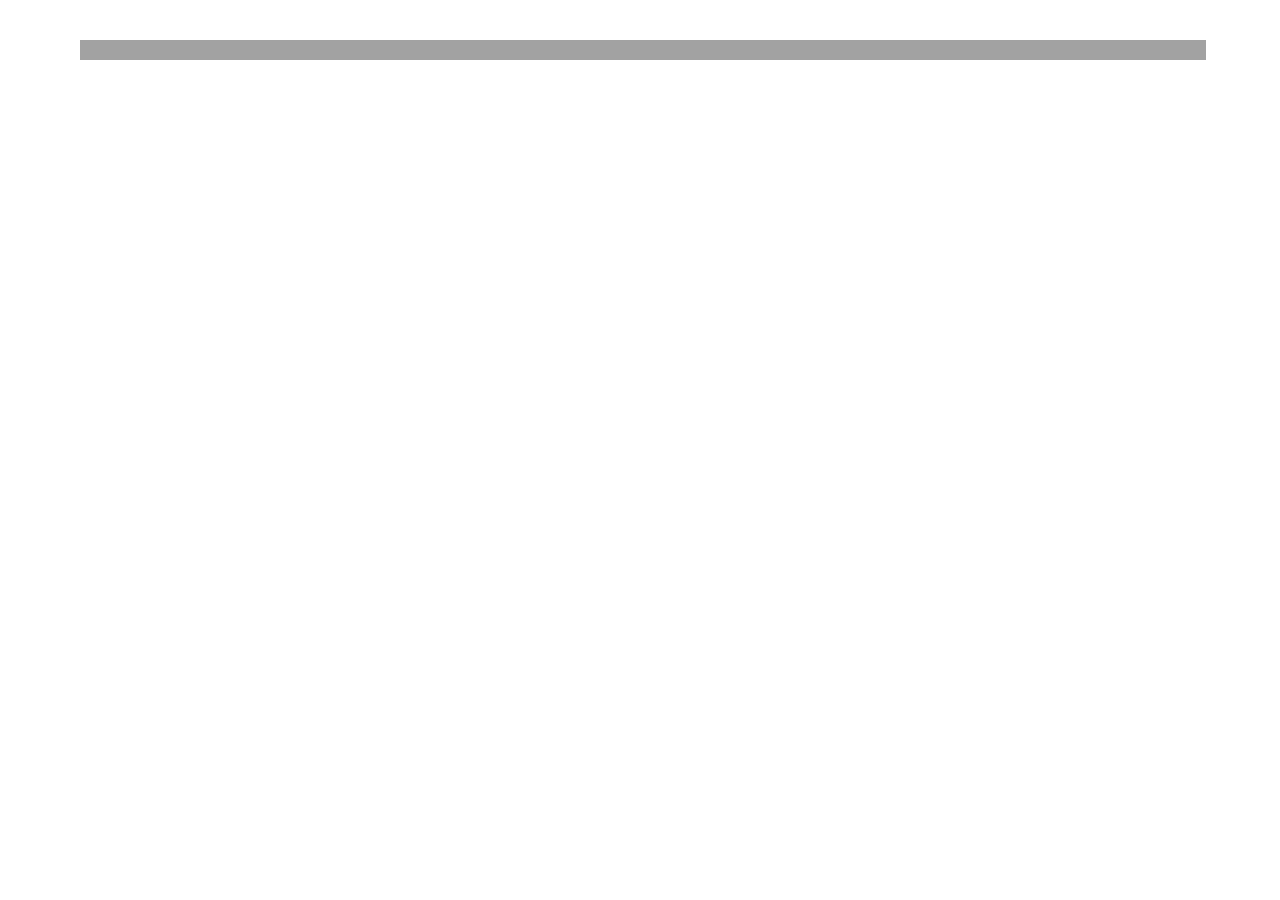
==== index.html @ eed4cb42 "added reziidng" ====
<!DOCTYPE html>
<html>


<head>
  <meta charset="utf-8">
  <title>Crittors</title>
  <link rel="preconnect" href="https://fonts.googleapis.com">
  <link rel="preconnect" href="https://fonts.gstatic.com" crossorigin>
  <link href="https://fonts.googleapis.com/css2?family=Patrick+Hand&display=swap" rel="stylesheet">
  <script src="https://pixijs.download/v6.5.9/pixi.js"></script>
  <link rel="manifest" href="manifest.json">
  <meta name="viewport" content="width=device-width, initial-scale=1, maximum-scale=1, user-scalable=no">
  <div id="rotateDevice" style="display: none;">
    <p>Please rotate your device for the best experience.</p>
    <button id="proceedAnyway">Proceed anyway</button>
  </div>
  <meta name="apple-mobile-web-app-capable" content="yes">
<meta name="apple-mobile-web-app-status-bar-style" content="black">
<meta name="apple-mobile-web-app-title" content="Crittors">
<link rel="apple-touch-icon" href="https://i.imgur.com/BVQ9vFj.png">

  <link rel="stylesheet" type="text/css" href="style.css">
  
</head>

<body>
  <div id="game-container">
    <div id="snail"> </div>
    <div id="progress"><div id="progress-filled"></div></div>
    

    <div id="wipe-text">YOU WIPED!!</div>
    <div id="pause-text">paused</div>
    <div id="spawn-text">Choose Your Crittor!</div>
    <div id="round-text">Round 1</div>
    <div id="pause-button" id="coffee-coins"></div>
    <div id="coffee-button"><span id="coffee-amount">x 0</span>
    </div>
    <div id="ui-overlay">

      <div id="infoboxes">
        <div class="infobox">
          <div class="infobox-icon">
            ⚡️
          </div>
          <div class="infobox-level" id="lightning-level"></div>
        </div>

        <div class="infobox">
          <div class="infobox-icon">
            ❤️
          </div>
          <div class="infobox-level" id="heart-level"></div>
        </div>

        <div class="infobox">
          <div class="infobox-icon">
            ⚔️
          </div>
          <div class="infobox-level" id="swords-level"></div>
        </div>

        <div id="character-info" style="display: none;">


        </div>
      </div>


      <div id="character-level">Lvl. 1

      </div>

      <div id="character-portrait">
        <div id="cooldown-overlay" class="cooldown-overlay"></div>
      </div>
      <div id="enemy-portrait"></div>
      <div id="health-bar">
        <div id="health-bar-fill"></div>
        <div class="bar-text" id="hp-text">hp</div>
      </div>
      <div id="exp-bar">
        <div id="exp-bar-fill"></div>
        <div class="bar-text" id="exp-text">exp</div>
      </div>
      <div class="upgrade-box spd-upgrade">
        <div class="upgrade-icon">⚡</div>
      </div>
      <div class="upgrade-box hp-upgrade">
        <div class="upgrade-icon">❤️</div>
      </div>
      <div class="upgrade-box attack-upgrade">
        <div class="upgrade-icon">⚔️</div>
      </div>
      <div class="upgrade-box character-snail">
        <div class="hp-indicator"></div>
        <div class="character-icon">🐌</div>
        <div class="exp-indicator"><span class="level">1</span></div>


      </div>

      <div class="upgrade-box character-bird">
        <div class="hp-indicator"></div>
        <div class="character-icon">🦚</div>
        <div class="exp-indicator"><span class="level">1</span></div>


      </div>

      <div class="upgrade-box character-bee">
        <div class="hp-indicator"></div>
        <div class="character-icon">🐝</div>
        <div class="exp-indicator"><span class="level">1</span></div>


      </div>

      <div class="upgrade-box character-frog">
        <div class="hp-indicator"></div>
        <div class="exp-indicator"><span class="level">1</span></div>
        <div class="character-icon">🐸</div>

      </div>

    </div>
  </div>
  </div>
</body>


<script src="main.js"></script>



</body>

</html>
---- style.css ----
html,
body {
  margin: 0;
  padding: 0;
  overflow: hidden;
  min-height: 512px;
  height: 100vh;
  user-select: none;

}

#game-container {
  position: relative;
  user-select: none;

}
#rotateDevice {
  display: none;
  position: fixed;
  width: 100%;
  height: 100vh;
  top: 0;
  left: 0;
  background: rgba(0, 0, 0, 0.8);
  color: #fff;
  text-align: center;
  padding-top: 20%;
  font-size: 2em;
  z-index: 9999;
}
#ui-overlay {
  
  visibility: hidden;
  /* Initially hidden */
  position: fixed;
  bottom: 0;
  left: 55%;
  transform: translateX(-50%);
  user-select: none;
  -webkit-tap-highlight-color: transparent;
touch-action: manipulation;

}

#wipe-text {
  visibility: hidden;
  position: fixed;
  top: 30%;
  left: 50%;
  transform: translate(-50%, -50%);
  font-family: "Marker Felt", 'Patrick Hand',cursive;
  color: black;
  text-shadow: 0px 0px 12px white;
  font-size: 74px;
  user-select: none;
  touch-action: manipulation;
}

#pause-text {
  visibility: hidden;
  position: fixed;
  top: 15%;
  left: 50%;
  transform: translate(-50%, -50%);
  font-family: "Marker Felt",'Patrick Hand', cursive;
  color: black;
  text-shadow: 0px 0px 12px white;
  font-size: 74px;
  user-select: none;
  touch-action: manipulation;
  -webkit-tap-highlight-color: transparent;

}
#spawn-text {
  visibility: hidden;
  position: fixed;
  top: 40%;
  left: 50%;
  transform: translate(-50%, -50%);
  font-family: "Marker Felt",'Patrick Hand', cursive;
  color: black;
  text-shadow: 0px 0px 12px white;
  font-size: 74px;
  user-select: none;
  touch-action: manipulation;
  -webkit-tap-highlight-color: transparent;

}

#round-text {
  visibility: hidden;
  position: fixed;
  top: 50%;
  left: 50%;
  transform: translate(-50%, -50%);
  font-family: "Marker Felt",'Patrick Hand', cursive;
  color: black;
  text-shadow: 0px 0px 12px white;
  font-size: 74px;
  user-select: none;
  touch-action: manipulation;
  -webkit-tap-highlight-color: transparent;

}

#pause-button {
  visibility: hidden;
  /* Initially hidden */
  position: fixed;
  top: 10px;
  left: 10px;
  background-image: url("https://i.imgur.com/HTeDEQJ.png");
  background-size: contain;
  background-repeat: no-repeat;
  background-position: center;
  width: 60px;
  height: 60px;
  cursor: pointer;
  user-select: none;
  -webkit-tap-highlight-color: transparent;

  touch-action: manipulation;
}

#coffee-button {
  visibility: hidden;
  font-family: "Marker Felt", 'Patrick Hand', cursive;
  font-weight: bold;
  /* Initially hidden */
  position: fixed;
  bottom: 10px;
  left: 10px;
  background-image: url("https://i.imgur.com/Ft63zNi.png");
  background-size: contain;
  background-repeat: no-repeat;
  background-position: center;
  width: 60px;
  height: 60px;
  cursor: pointer;
  user-select: none;
  white-space: nowrap;
  /* Prevent text from wrapping */
  text-align: left;
  /* Include padding and border in the width */
  padding-right: 5px;
  /* Add padding to align with the right edge */
  touch-action: manipulation;
  -webkit-tap-highlight-color: transparent;

}

#coffee-amount {
  position: absolute;
  font-size: 36px;
  bottom: 0px;
  left: 65px;
  width: 100%;
  padding: 5px;
  background-color: transparent;
  color: #3a2206;
  text-align: center;
  text-shadow: 1px 1px 2px #000;
  -webkit-text-stroke-width: 0.4px;
  -webkit-text-stroke-color: #fff;
  -webkit-text-fill-color: #3a2206;
  touch-action: manipulation;
  -webkit-tap-highlight-color: transparent;

}




.cooldown-overlay {
  display: none;
  position: absolute;
  top: 0;
  left: 0;
  width: 100%;
  height: 100%;
  background-color: rgba(0, 0, 0, 0.5);
  z-index: 10;
  pointer-events: none;
  animation: cooldown 3s linear;
  animation-fill-mode: forwards;
  user-select: none;
  -webkit-touch-callout: none;
  /* Disable callout on iOS devices */
  outline: none;
  touch-action: manipulation;


}

@keyframes cooldown {
  0% {
    width: 100%;
  }

  100% {
    width: 0;
  }
}



#character-level {
  position: absolute;
  bottom: 46px;
  left: -40px;
  color: rgb(255, 255, 255);
  font-family: "Fredoka One", Arial, sans-serif;
  font-weight: bold;
  text-shadow: 1px 1px .1px rgb(0, 0, 0), 0 0 .1em rgb(0, 0, 255), 0 0 0.1em rgb(255, 0, 0);
  font-size: 12px;
  user-select: none;
  touch-action: manipulation;
}

#enemy-portrait {
  width: 46px;
  height: 46px;
  background-size: contain;
  background-repeat: no-repeat;
  background-position: center;
  position: absolute;
  left: 200px;
  top: 0px;
  filter: grayscale(0%);
  display: none;
  user-select: none;
  touch-action: manipulation;
  /* Hide the element by default */

  /* Add the inward black outline */
  border: 2px solid black;
  box-shadow: inset 0 0 2px black;
}

#health-bar {
    cursor: pointer;
    -webkit-tap-highlight-color: transparent;

  width: 200px;
  height: 20px;
  background-color: #53282891;
  border: 2px solid #000;
  position: relative;
  user-select: none;
  touch-action: manipulation;
}

#health-bar-fill {
  height: 100%;
  background-color: rgba(221, 24, 24, 0.849);
  user-select: none;
  touch-action: manipulation;
}

#exp-bar {
  cursor: pointer;
  -webkit-tap-highlight-color: transparent;

  width: 200px;
  height: 20px;
  background-color: #4846a0e1;
  border: 2px solid #000;
  position: relative;
  margin-top: -2px;
  user-select: none;
  touch-action: manipulation;
}

#exp-bar-fill {
  height: 100%;
  background-color: #2797d8ec;
  width: 3%;
  /* Set the initial width to 1% */
  user-select: none;
  touch-action: manipulation;
}





#character-portrait {
  -webkit-tap-highlight-color: transparent;

  width: 46px;
  height: 46px;
  background-image: url("https://i.imgur.com/yzzwAH6.png");
  background-size: contain;
  background-repeat: no-repeat;
  background-position: center;
  position: absolute;
  left: -44px;
  top: 0px;
  user-select: none;
  filter: sepia(0%);
  -webkit-touch-callout: none;
  /* Disable callout on iOS devices */
  outline: none;
  cursor: pointer;
  touch-action: manipulation;

}
@keyframes pulsate {
  0% {
    border-color: transparent;
    box-shadow: 0 0 0 0 rgba(255, 0, 0, 1);
    filter: none; /* Remove the greyscale effect */
  }
  30% {
    border-color: rgba(255, 0, 0, 1);
    box-shadow: 0 0 20px 10px rgba(255, 0, 0, 1);
    filter: none; /* Remove the greyscale effect */
  }
  50% {
    border-color: transparent;
    box-shadow: 0 0 0 0 rgb(0, 127, 255);
    filter: none; /* Remove the greyscale effect */
  }
  80% {
    border-color: rgb(0, 127, 255);
    box-shadow: 0 0 20px 10px rgb(0, 127, 255);
    filter: none; /* Remove the greyscale effect */
  }
  100% {
    border-color: transparent;
    box-shadow: 0 0 0 0 rgba(255, 0, 0, 1);
    filter: none; /* Remove the greyscale effect */
  }
}

.flash {
  animation: pulsate 1s infinite;
}












#character-portrait.active {
  filter: sepia(100%);

}

#character-info.active {
  visibility: visible;
  touch-action: manipulation;
}

.bar-text {
  font-family: "Marker Felt", 'Patrick Hand', cursive;
  position: absolute;
  top: 41%;
  left: 55%;
  transform: translate(-50%, -50%);
  font-weight: bold;
  white-space: nowrap;
  /* Prevent text from wrapping */
  text-align: left;
  /* Align the text to the left */
  width: 100%;
  /* Set the width to 100% */
  box-sizing: border-box;
  /* Include padding and border in the width */
  padding-right: 5px;
  /* Add padding to align with the right edge */
  user-select: none;
  touch-action: manipulation;
}

.upgrade-box {
  outline: none;
  -webkit-tap-highlight-color: transparent;
  width: 46px;
  height: 46px;
  position: absolute;
  top: 0;
  display: flex;
  align-items: center;
  justify-content: center;
  user-select: none;
  background-color: rgba(0, 0, 0, 0.5);
  border: 2px solid #796011c7;
  /* Add a whimsical color for the outline */
  border-radius: 5px;
  /* Increase the border radius for a softer look */
  box-shadow: 0 2px 4px rgba(0, 0, 0, 0.4);
  /* Adjust the box shadow for a subtle effect */
  cursor: pointer;
  transition: transform 0.2s ease-in-out;
  visibility: hidden;
  touch-action: manipulation;


}

/* Animation for appearing */
/* Animation for sliding up */
@keyframes slideUp {
  0% {
    transform: translateY(100%);
  }

  100% {
    transform: translateY(0);
  }
}

.upgrade-box.spd-upgrade {
  outline: none;
  background-color: rgba(214, 214, 37, 0.719);
  top: -50px;
  left: calc(45% - 70px);
  animation: appear 0.5s ease-in-out forwards, bounce 2s infinite;
  user-select: none;
  touch-action: manipulation;
}

.upgrade-box.hp-upgrade {
  outline: none;
  background-color: rgba(187, 34, 34, 0.74);
  top: -50px;
  left: calc(45% - 10px);
  /* Reduced spacing */
  animation: appear 0.5s ease-in-out forwards, bounce 2s infinite reverse;
  user-select: none;
  touch-action: manipulation;
}

.upgrade-box.attack-upgrade {
  outline: none;
  background-color: rgba(20, 110, 39, 0.74);
  top: -50px;
  left: calc(45% + 50px);
  /* Reduced spacing */
  animation: appear 0.5s ease-in-out forwards, bounce 2s infinite;
  user-select: none;
  touch-action: manipulation;
}


.upgrade-box.character-snail {
  outline: none;
  background-color: rgba(151, 22, 112, 0.753);
  top: -50px;
  left: calc(45% - 70px);
  animation: appear 0.5s ease-in-out forwards, bounce 2s infinite;
  user-select: none;
  touch-action: manipulation;
}

.upgrade-box.character-frog {
  outline: none;
  background-color: rgba(18, 139, 39, 0.753);
  top: -50px;
  left: calc(45% - 70px);
  animation: appear 0.5s ease-in-out forwards, bounce 2s infinite;
  user-select: none;
  touch-action: manipulation;
}

.upgrade-box.character-bird {
  outline: none;
  background-color: rgba(49, 47, 202, 0.801);
  top: -50px;
  left: calc(45% - 10px);
  /* Reduced spacing */
  animation: appear 0.5s ease-in-out forwards, bounce 2s infinite reverse;
  user-select: none;
  touch-action: manipulation;
}

.upgrade-box.character-bee {
  outline: none;
  background-color: rgba(225, 247, 36, 0.74);
  top: -50px;
  left: calc(45% + 50px);
  /* Reduced spacing */
  animation: appear 0.5s ease-in-out forwards, bounce 2s infinite;
  user-select: none;
  touch-action: manipulation;
}

.hp-indicator {
  visibility: inherit;
  position: absolute;
  bottom: 0;
  left: 0;
  width: 100%;
  height: 10%;
  touch-action: manipulation;
  background-color: rgba(182, 10, 10, 0.9);
  /* Change the background color to red with opacity 0.5 */
  z-index: 999;
}

.upgrade-box.character-snail .hp-indicator {
  --current-health: var(--current-health-snail);
  --max-health: var(--max-health-snail);
  width: calc(100% - var(--hp-indicator-height));
  touch-action: manipulation;
}

.upgrade-box.character-bird .hp-indicator {
  --current-health: var(--current-health-bird);
  --max-health: var(--max-health-bird);
  width: calc(100% - var(--hp-indicator-height));
  touch-action: manipulation;
}

.upgrade-box.character-bee .hp-indicator {
  --current-health: var(--current-health-bee);
  --max-health: var(--max-health-bee);
  width: calc(100% - var(--hp-indicator-height));
  touch-action: manipulation;
}

.upgrade-box.character-frog .hp-indicator {
  --current-health: var(--current-health-frog);
  --max-health: var(--max-health-frog);
  width: calc(100% - var(--hp-indicator-height));
  touch-action: manipulation;
}

.exp-indicator {
  visibility: inherit;
  position: absolute;
  bottom: 10%;
  left: 0;
  width: 100%;
  height: 10%;
  touch-action: manipulation;
  background-color: rgba(35, 4, 121, 0.966);
  /* Change the background color to red with opacity 0.5 */
  z-index: 999;
}

.exp-indicator .level {
  position: absolute;
  bottom: -10px;
  left: 36px;
  font-size: 20px;
  font-family: "Marker Felt",'Patrick Hand', cursive;
  font-weight: bold;
  white-space: nowrap;
  /* Prevent text from wrapping */
  text-align: left;
  /* Add padding to align with the right edge */
  user-select: none;
  touch-action: manipulation;
  z-index: 99999999999999999;
}

.upgrade-box.character-snail .exp-indicator {
  --current-health: var(--current-exp-snail);
  --max-health: var(--max-exp-snail);
  width: calc(100% - var(--exp-indicator-height));
  touch-action: manipulation;
}

.upgrade-box.character-bird .exp-indicator {
  --current-health: var(--current-exp-bird);
  --max-health: var(--max-exp-bird);
  width: calc(100% - var(--exp-indicator-height));
  touch-action: manipulation;
}

.upgrade-box.character-bee .exp-indicator {
  --current-health: var(--current-exp-bee);
  --max-health: var(--max-exp-bee);
  width: calc(100% - var(--exp-indicator-height));
  touch-action: manipulation;
}

.upgrade-box.character-frog .exp-indicator {
  --current-health: var(--current-exp-frog);
  --max-health: var(--max-exp-frog);
  width: calc(100% - var(--exp-indicator-height));
  touch-action: manipulation;
}


.upgrade-box:hover {
  animation-play-state: paused;
  transform: scale(1.1);
  box-shadow: 0 0 10px rgba(0, 0, 0, 0.5), inset 0 0 10px rgba(0, 0, 0, 0.5);
}

.character-icon {
  font-size: 24px;
  color: green;
  /* Change the color to green */
  text-stroke: 2px black;
  /* Add stroke to the text */
  -webkit-text-fill-color: white;
  /* Fallback for older browsers */
  fill: white;
  /* Fill the text color */
  user-select: none;
  touch-action: manipulation;
}

#infoboxes {
  visibility: hidden;
  position: fixed;
  left: -80px;
  bottom: 1px;
  display: flex;
  flex-direction: column;
  align-items: flex-start;
  margin-bottom: 2px;
  /* Adjust the margin as needed */
  user-select: none;

  color: rgb(255, 255, 255);
  font-family: "Fredoka One", Arial, sans-serif;
  font-weight: bold;
  text-shadow: 1px 1px .1px rgb(0, 0, 0), 0 0 .1em rgb(0, 0, 255), 0 0 0.1em rgb(255, 0, 0);
  font-size: 12px;
  user-select: none;
  touch-action: manipulation;
}

.infobox {

  display: flex;
  align-items: center;
  margin-bottom: -2px;
  /* Adjust the margin as needed */
}

.upgrade-box {
  margin-top: -4x;
  /* Adjust the margin as needed */
}

@keyframes bounce {

  0%,
  100% {
    transform: translateY(0);
  }

  50% {
    transform: translateY(-10px);
  }
}
#snail {
  position: absolute;
  top: 12px;
  left: calc(4%);
  width: 60px;
  height: 60px;
  background-image: url('https://i.imgur.com/shRbAl5.png');
  background-size: cover;
  z-index: 4;

}

@keyframes snail-movement {
  0% {
    left: calc(4%);
  }
  100% {
    left: calc(88%);
  }
}

@keyframes snail-animation {
  0%, 49% {
    background-image: url('https://i.imgur.com/shRbAl5.png');
  }
  50%, 100% {
    background-image: url('https://i.imgur.com/r3DQaWf.png');
  }
}

#progress {
  position: fixed;
  top: 40px;
  left: 80px;
  width: 88%;
  height: 20px; /* Adjust the height of the progress bar as needed */
  background-color: rgba(0, 0, 0, 0.363); /* Use the desired semi-transparent color */
  z-index: 2;
}

#progress-filled {
  position: fixed;
  top: 40px;
  left: 80px;
  width: 0;

  height: 20px; /* Adjust the height of the progress bar as needed */
  background-color: rgba(0, 0, 0, 0.411); /* Use the desired opaque color */
  z-index: 3;

}

@keyframes progress-fill {
  0% {
    width: 0;
  }
  100% {
    width: 84%;
  }
}

#proceedAnyway {
  padding: 20px; /* Makes the button larger */
  font-size: 1.5em; /* Makes the text larger */
  background-color: #4CAF50; /* Makes the button green */
  border: none;
  color: white;
  cursor: pointer; /* Changes the cursor when you hover over the button */
}

#proceedAnyway:hover {
  background-color: #45a049; /* Changes the button's color when you hover over it */
}
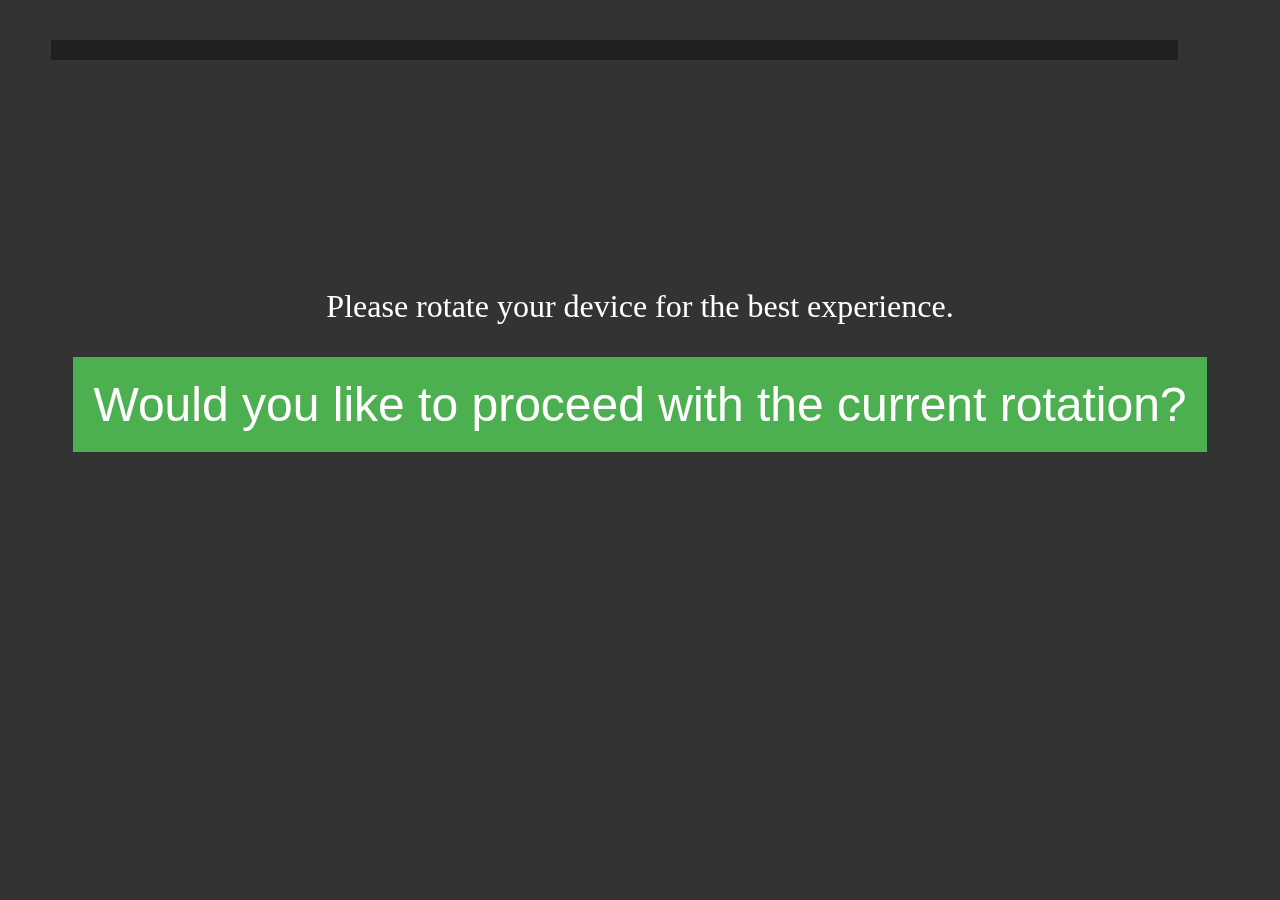
==== commit d6da1068: "added icons" ====
--- a/index.html
+++ b/index.html
@@ -35,7 +35,7 @@
     <div id="spawn-text">Choose Your Crittor!</div>
     <div id="round-text">Round 1</div>
     <div id="pause-button" id="coffee-coins"></div>
-    <div id="coffee-button"><span id="coffee-amount">x 0</span>
+    <div id="coffee-button"><span id="coffee-amount">x</span>
     </div>
     <div id="ui-overlay">
 
--- a/style.css
+++ b/style.css
@@ -130,7 +130,7 @@
   /* Initially hidden */
   position: fixed;
   bottom: 10px;
-  left: 10px;
+  right: 0px;
   background-image: url("https://i.imgur.com/Ft63zNi.png");
   background-size: contain;
   background-repeat: no-repeat;
@@ -154,16 +154,16 @@
   position: absolute;
   font-size: 36px;
   bottom: 0px;
-  left: 65px;
+  right: 1px;
   width: 100%;
   padding: 5px;
   background-color: transparent;
   color: #3a2206;
   text-align: center;
   text-shadow: 1px 1px 2px #000;
-  -webkit-text-stroke-width: 0.4px;
-  -webkit-text-stroke-color: #fff;
-  -webkit-text-fill-color: #3a2206;
+  -webkit-text-stroke-width: 0.2px;
+  -webkit-text-stroke-color: #000000;
+  -webkit-text-fill-color: #865721;
   touch-action: manipulation;
   -webkit-tap-highlight-color: transparent;
 
@@ -660,21 +660,20 @@
 #snail {
   position: absolute;
   top: 12px;
-  left: calc(4%);
+  left: 4vw; 
   width: 60px;
   height: 60px;
   background-image: url('https://i.imgur.com/shRbAl5.png');
   background-size: cover;
   z-index: 4;
-
 }
 
 @keyframes snail-movement {
   0% {
-    left: calc(4%);
+    left: 4vw;
   }
   100% {
-    left: calc(88%);
+    left: 80vw; /* Adjusted value to ensure it doesn't exceed the progress bar */
   }
 }
 
@@ -690,23 +689,21 @@
 #progress {
   position: fixed;
   top: 40px;
-  left: 80px;
-  width: 88%;
-  height: 20px; /* Adjust the height of the progress bar as needed */
-  background-color: rgba(0, 0, 0, 0.363); /* Use the desired semi-transparent color */
+  left: 4vw; /* Changed from 80px to vw */
+  width: 88vw;
+  height: 20px;
+  background-color: rgba(0, 0, 0, 0.363);
   z-index: 2;
 }
 
 #progress-filled {
   position: fixed;
   top: 40px;
-  left: 80px;
+  left: 4vw; /* Changed from 80px to vw */
   width: 0;
-
-  height: 20px; /* Adjust the height of the progress bar as needed */
-  background-color: rgba(0, 0, 0, 0.411); /* Use the desired opaque color */
+  height: 20px;
+  background-color: rgba(0, 0, 0, 0.411);
   z-index: 3;
-
 }
 
 @keyframes progress-fill {
@@ -714,9 +711,10 @@
     width: 0;
   }
   100% {
-    width: 84%;
-  }
-}
+    width: 80vw; /* Adjusted value to match the progress bar */
+  }
+}
+
 
 #proceedAnyway {
   padding: 20px; /* Makes the button larger */
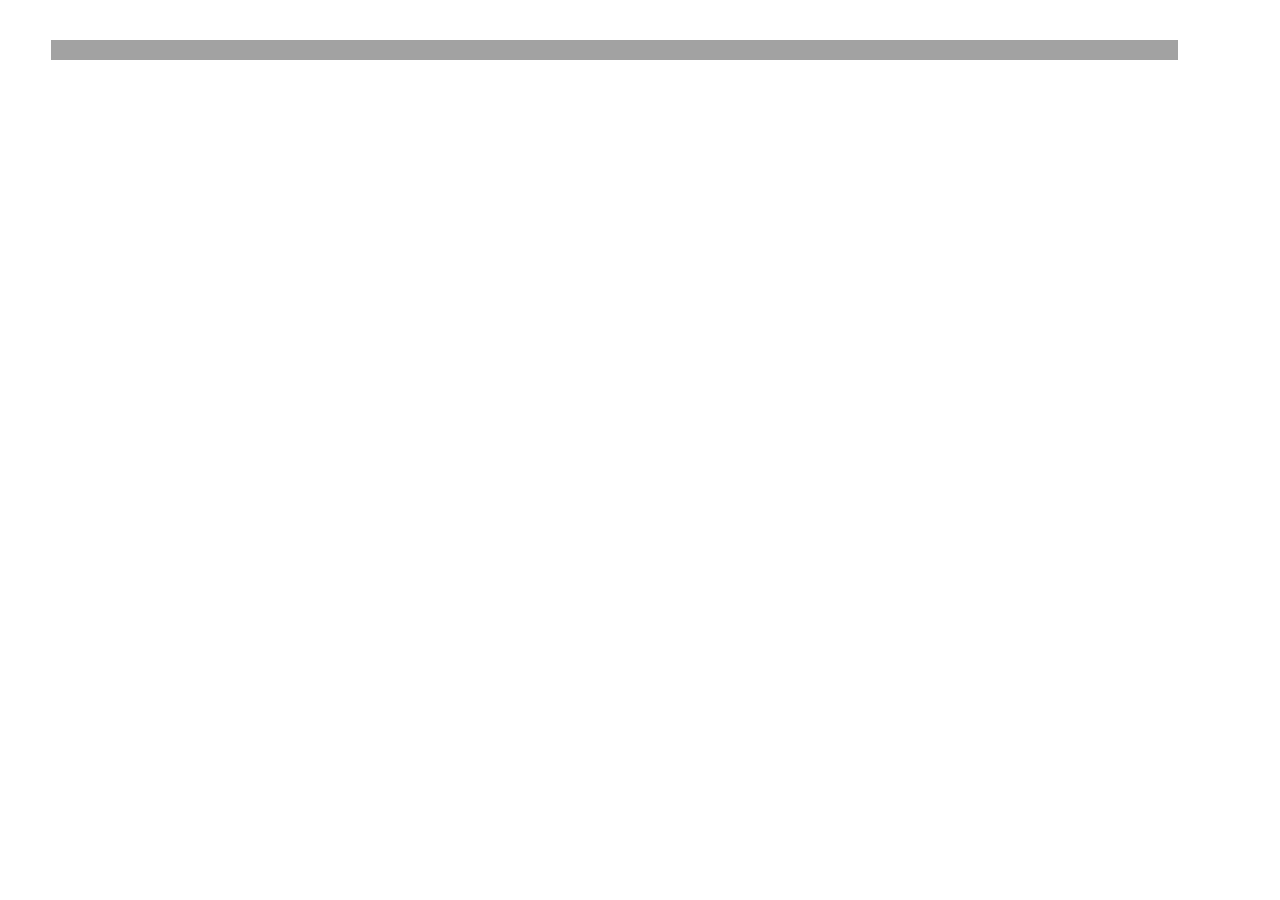
==== commit d583437a: "added i" ====
--- a/index.html
+++ b/index.html
@@ -8,12 +8,11 @@
   <link rel="preconnect" href="https://fonts.googleapis.com">
   <link rel="preconnect" href="https://fonts.gstatic.com" crossorigin>
   <link href="https://fonts.googleapis.com/css2?family=Patrick+Hand&display=swap" rel="stylesheet">
-  <script src="https://pixijs.download/v6.5.9/pixi.js"></script>
   <link rel="manifest" href="manifest.json">
   <meta name="viewport" content="width=device-width, initial-scale=1, maximum-scale=1, user-scalable=no">
   <div id="rotateDevice" style="display: none;">
-    <p>Please rotate your device for the best experience.</p>
-    <button id="proceedAnyway">Proceed anyway</button>
+    <p>Mobile Detected ! Rotating device ? </p>
+    <button id="proceedAnyway">Proceed</button>
   </div>
   <meta name="apple-mobile-web-app-capable" content="yes">
 <meta name="apple-mobile-web-app-status-bar-style" content="black">
@@ -131,6 +130,7 @@
 
 
 <script src="main.js"></script>
+<script src="https://pixijs.download/v6.5.9/pixi.js"></script>
 
 
 
--- a/style.css
+++ b/style.css
@@ -119,7 +119,7 @@
   cursor: pointer;
   user-select: none;
   -webkit-tap-highlight-color: transparent;
-
+z-index: 99999999999999999999999;
   touch-action: manipulation;
 }
 
@@ -129,7 +129,7 @@
   font-weight: bold;
   /* Initially hidden */
   position: fixed;
-  bottom: 10px;
+  top: 10px;
   right: 0px;
   background-image: url("https://i.imgur.com/Ft63zNi.png");
   background-size: contain;
@@ -152,18 +152,18 @@
 
 #coffee-amount {
   position: absolute;
-  font-size: 36px;
-  bottom: 0px;
-  right: 1px;
+  font-size: 60px;
+  top: -16px;
+  font-weight: bold;  /* New line added */
+
+  right: 26px;
   width: 100%;
   padding: 5px;
   background-color: transparent;
-  color: #3a2206;
+  color: #ffffff;
   text-align: center;
-  text-shadow: 1px 1px 2px #000;
-  -webkit-text-stroke-width: 0.2px;
+  -webkit-text-stroke-width: 1px;
   -webkit-text-stroke-color: #000000;
-  -webkit-text-fill-color: #865721;
   touch-action: manipulation;
   -webkit-tap-highlight-color: transparent;
 
@@ -717,14 +717,17 @@
 
 
 #proceedAnyway {
-  padding: 20px; /* Makes the button larger */
-  font-size: 1.5em; /* Makes the text larger */
-  background-color: #4CAF50; /* Makes the button green */
+  position: fixed; 
+  left: 45%;  /* Positions the left edge of the button at the center of the screen */
+  top: 50%;  /* Positions the top edge of the button at the center of the screen */
+  padding: 20px;
+  font-size: 1.5em;
+  background-color: #4CAF50;
   border: none;
   color: white;
-  cursor: pointer; /* Changes the cursor when you hover over the button */
+  cursor: pointer;
 }
 
 #proceedAnyway:hover {
-  background-color: #45a049; /* Changes the button's color when you hover over it */
+  background-color: #45a049;
 }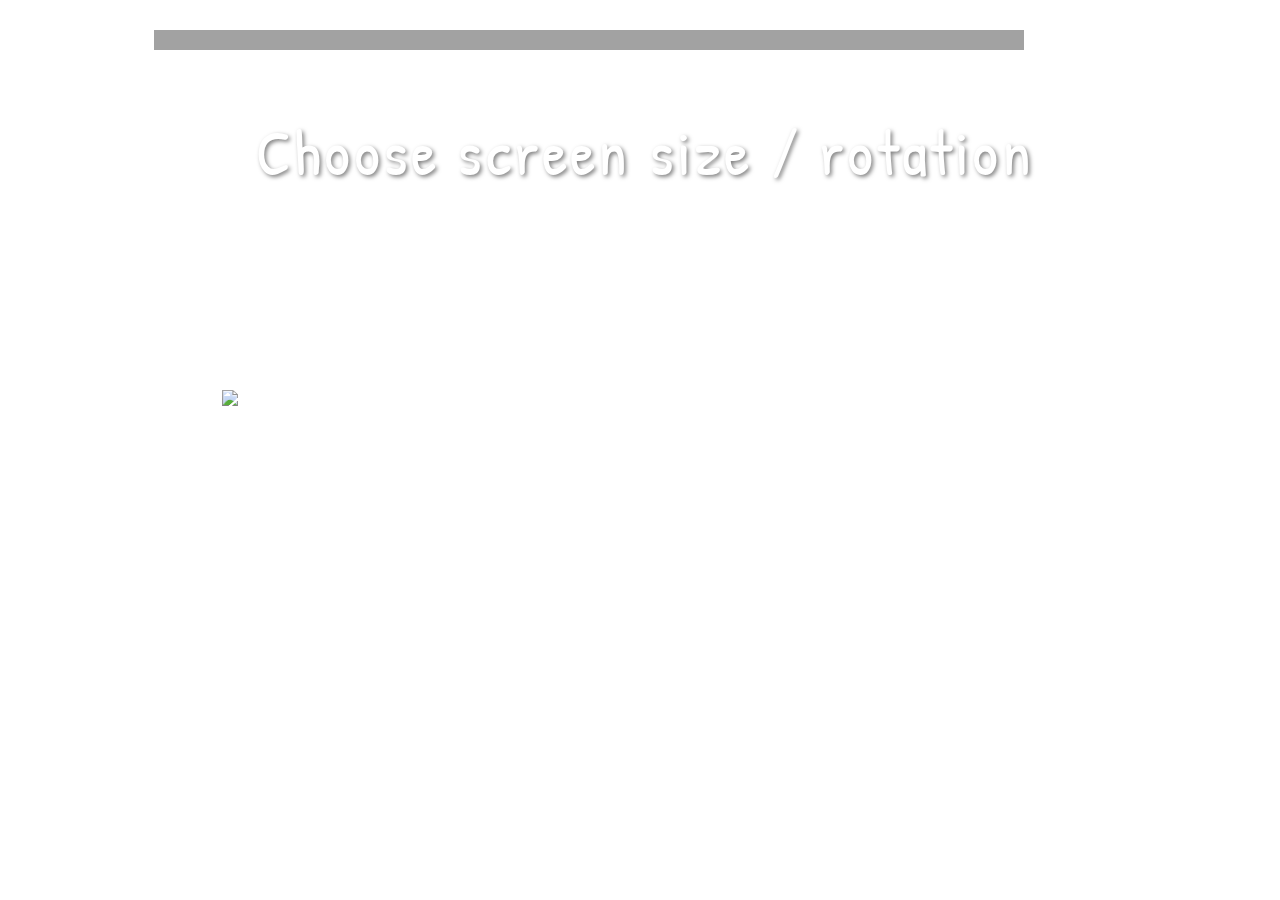
==== commit 3991d541: "big changes with scaling and menu flow" ====
--- a/index.html
+++ b/index.html
@@ -10,10 +10,7 @@
   <link href="https://fonts.googleapis.com/css2?family=Patrick+Hand&display=swap" rel="stylesheet">
   <link rel="manifest" href="manifest.json">
   <meta name="viewport" content="width=device-width, initial-scale=1, maximum-scale=1, user-scalable=no">
-  <div id="rotateDevice" style="display: none;">
-    <p>Mobile Detected ! Rotating device ? </p>
-    <button id="proceedAnyway">Proceed</button>
-  </div>
+ 
   <meta name="apple-mobile-web-app-capable" content="yes">
 <meta name="apple-mobile-web-app-status-bar-style" content="black">
 <meta name="apple-mobile-web-app-title" content="Crittors">
@@ -24,6 +21,12 @@
 </head>
 
 <body>
+  <div id="rotateDevice">
+    <p id="chooseScreenSize">Choose screen size / rotation </p>
+    <button id="proceedAnyway">
+        <img id="playButton" src="https://i.imgur.com/5zdfKQG.png" alt="Play Button">
+    </button>
+  </div>
   <div id="game-container">
     <div id="snail"> </div>
     <div id="progress"><div id="progress-filled"></div></div>
--- a/style.css
+++ b/style.css
@@ -16,18 +16,24 @@
 
 }
 #rotateDevice {
+  min-height: 520px;
+
   display: none;
   position: fixed;
+  background-image: url("https://i.imgur.com/YtBjxdf.png");
+  background-size: 100%, 100%;
   width: 100%;
-  height: 100vh;
+  height: 100%;
   top: 0;
   left: 0;
-  background: rgba(0, 0, 0, 0.8);
-  color: #fff;
   text-align: center;
   padding-top: 20%;
   font-size: 2em;
   z-index: 9999;
+}
+#playButton {
+  width: 150px;
+  height: 150px;
 }
 #ui-overlay {
   
@@ -152,11 +158,11 @@
 
 #coffee-amount {
   position: absolute;
-  font-size: 60px;
-  top: -16px;
+  font-size: 48px;
+  top: -4px;
   font-weight: bold;  /* New line added */
 
-  right: 26px;
+  right: 20px;
   width: 100%;
   padding: 5px;
   background-color: transparent;
@@ -661,8 +667,8 @@
   position: absolute;
   top: 12px;
   left: 4vw; 
-  width: 60px;
-  height: 60px;
+  width: 40px;
+  height: 40px;
   background-image: url('https://i.imgur.com/shRbAl5.png');
   background-size: cover;
   z-index: 4;
@@ -670,7 +676,7 @@
 
 @keyframes snail-movement {
   0% {
-    left: 4vw;
+    left: 12vw;
   }
   100% {
     left: 80vw; /* Adjusted value to ensure it doesn't exceed the progress bar */
@@ -688,9 +694,9 @@
 
 #progress {
   position: fixed;
-  top: 40px;
-  left: 4vw; /* Changed from 80px to vw */
-  width: 88vw;
+  top: 30px;
+  left: 12vw; /* Changed from 80px to vw */
+  width: 68vw;
   height: 20px;
   background-color: rgba(0, 0, 0, 0.363);
   z-index: 2;
@@ -698,8 +704,8 @@
 
 #progress-filled {
   position: fixed;
-  top: 40px;
-  left: 4vw; /* Changed from 80px to vw */
+  top: 30px;
+  left: 12vw; /* Changed from 80px to vw */
   width: 0;
   height: 20px;
   background-color: rgba(0, 0, 0, 0.411);
@@ -708,26 +714,41 @@
 
 @keyframes progress-fill {
   0% {
-    width: 0;
+    width: 0vw;
   }
   100% {
-    width: 80vw; /* Adjusted value to match the progress bar */
+    width: 68vw; /* Adjusted value to match the progress bar */
   }
 }
 
 
 #proceedAnyway {
   position: fixed; 
-  left: 45%;  /* Positions the left edge of the button at the center of the screen */
-  top: 50%;  /* Positions the top edge of the button at the center of the screen */
-  padding: 20px;
-  font-size: 1.5em;
-  background-color: #4CAF50;
+  left: 15%;  /* Positions the left edge of the button at the center of the screen */
+  top: 40%;  /* Positions the top edge of the button at the center of the screen */
+  padding: 30px;  /* Increase padding to make the button larger */
+  font-size: 2em;  /* Increase font size to match the larger button */
+  background-color: #4caf4f00;
   border: none;
   color: white;
   cursor: pointer;
+  transition: transform 0.3s;  /* Transition effect for the scaling */
 }
 
 #proceedAnyway:hover {
-  background-color: #45a049;
+  background-color: #45a04900;
+  transform: scale(2);  /* Scales the button up to 110% when hovered over */
+}
+#chooseScreenSize {
+  position: absolute;
+  top: -40%;  /* Adjust as needed */
+left: 20%;
+  font-family: 'Patrick Hand', sans-serif; /* Change this to the font family you prefer */
+  font-size: 2em; /* Increase or decrease size as needed */
+  color: #ffffff; /* Change to your preferred color */
+  text-align: center;
+  letter-spacing: 0.05em; /* Adjusts spacing between each character */
+  text-shadow: 2px 2px 4px rgba(0, 0, 0, 0.5); /* Provides a shadow to the text */
+  line-height: 1.2; /* Adjusts spacing between lines of text */
+  padding-top: 40%; /* Adjusts the vertical alignment */
 }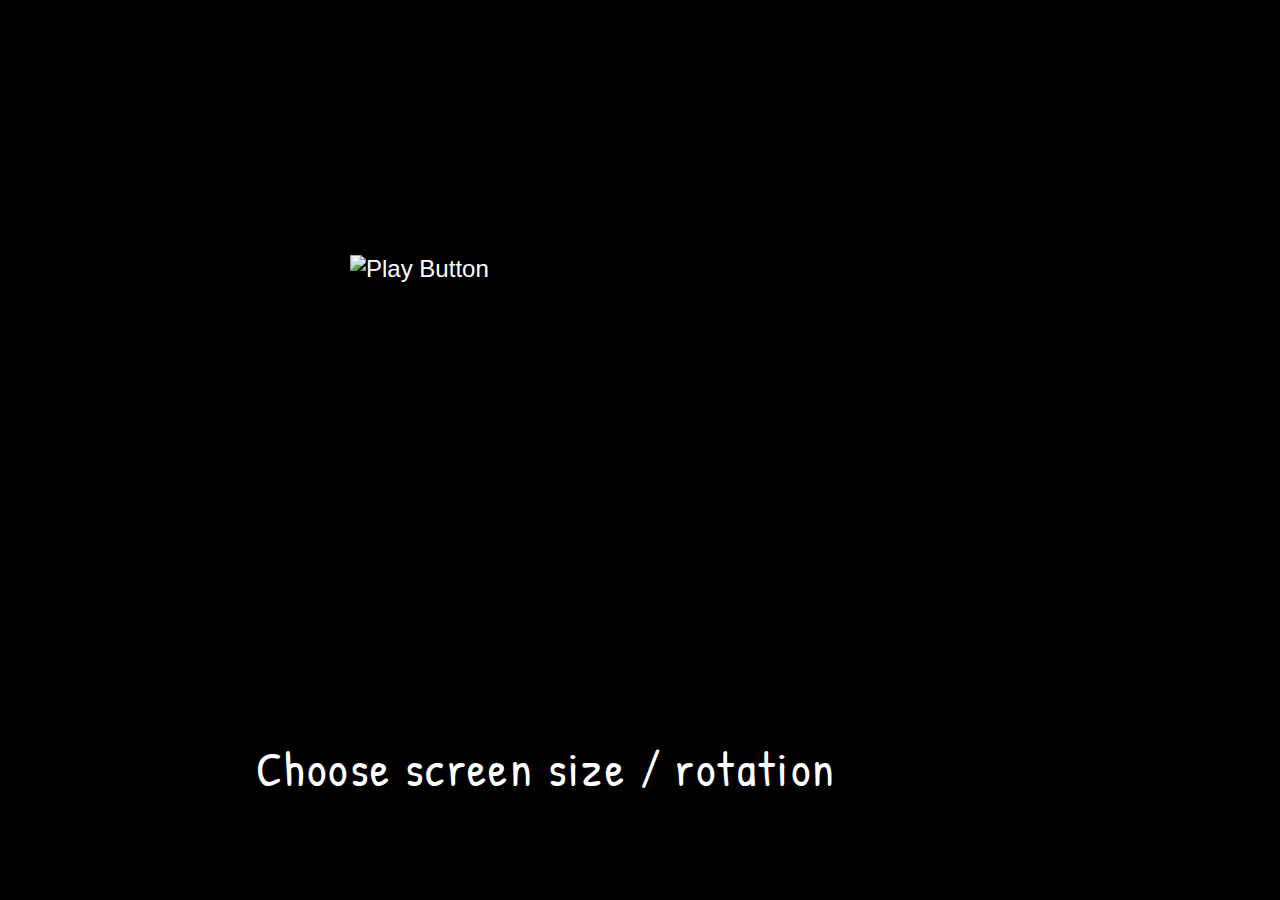
==== commit 89b954c6: "new coffee text and pause menu improvements" ====
--- a/index.html
+++ b/index.html
@@ -7,6 +7,7 @@
   <title>Crittors</title>
   <link rel="preconnect" href="https://fonts.googleapis.com">
   <link rel="preconnect" href="https://fonts.gstatic.com" crossorigin>
+  <link rel="stylesheet" href="https://fonts.googleapis.com/css2?family=Luckiest+Guy&display=swap">
   <link href="https://fonts.googleapis.com/css2?family=Patrick+Hand&display=swap" rel="stylesheet">
   <link rel="manifest" href="manifest.json">
   <meta name="viewport" content="width=device-width, initial-scale=1, maximum-scale=1, user-scalable=no">
--- a/style.css
+++ b/style.css
@@ -15,22 +15,7 @@
   user-select: none;
 
 }
-#rotateDevice {
-  min-height: 520px;
-
-  display: none;
-  position: fixed;
-  background-image: url("https://i.imgur.com/YtBjxdf.png");
-  background-size: 100%, 100%;
-  width: 100%;
-  height: 100%;
-  top: 0;
-  left: 0;
-  text-align: center;
-  padding-top: 20%;
-  font-size: 2em;
-  z-index: 9999;
-}
+
 #playButton {
   width: 150px;
   height: 150px;
@@ -114,8 +99,8 @@
   visibility: hidden;
   /* Initially hidden */
   position: fixed;
-  top: 10px;
-  left: 10px;
+  top: 0px;
+  left: 0px;
   background-image: url("https://i.imgur.com/HTeDEQJ.png");
   background-size: contain;
   background-repeat: no-repeat;
@@ -131,11 +116,10 @@
 
 #coffee-button {
   visibility: hidden;
-  font-family: "Marker Felt", 'Patrick Hand', cursive;
-  font-weight: bold;
+  font-family: 'Luckiest Guy';
   /* Initially hidden */
   position: fixed;
-  top: 10px;
+  top: 0px;
   right: 0px;
   background-image: url("https://i.imgur.com/Ft63zNi.png");
   background-size: contain;
@@ -158,17 +142,16 @@
 
 #coffee-amount {
   position: absolute;
-  font-size: 48px;
-  top: -4px;
-  font-weight: bold;  /* New line added */
-
-  right: 20px;
+  font-size: 36px;
+  top: 4px;
+  font-family: 'Luckiest Guy';
+  right: 10px;
   width: 100%;
   padding: 5px;
   background-color: transparent;
   color: #ffffff;
   text-align: center;
-  -webkit-text-stroke-width: 1px;
+  -webkit-text-stroke-width: 2px;
   -webkit-text-stroke-color: #000000;
   touch-action: manipulation;
   -webkit-tap-highlight-color: transparent;
@@ -720,14 +703,32 @@
     width: 68vw; /* Adjusted value to match the progress bar */
   }
 }
-
+#rotateDevice {
+  min-height: 520px;
+
+  display: none;
+  position: fixed;
+  background-image: url("https://i.imgur.com/YtBjxdf.png");
+  background-size: contain; /* Ensures the whole image is always visible */
+  background-repeat: no-repeat; /* Prevents image from repeating */
+  background-color: #000; /* Adds a background color */
+  background-position: center; /* Centers the image */
+  width: 100%;
+  height: 100%;
+  top: 0;
+  left: 0;
+  text-align: center;
+
+  font-size: 24px;
+  z-index: 9999;
+}
 
 #proceedAnyway {
   position: fixed; 
-  left: 15%;  /* Positions the left edge of the button at the center of the screen */
-  top: 40%;  /* Positions the top edge of the button at the center of the screen */
+  left: 25%;  /* Positions the left edge of the button at the center of the screen */
+  top: 25%;  /* Positions the top edge of the button at the center of the screen */
   padding: 30px;  /* Increase padding to make the button larger */
-  font-size: 2em;  /* Increase font size to match the larger button */
+  font-size: 24px;  /* Increase font size to match the larger button */
   background-color: #4caf4f00;
   border: none;
   color: white;
@@ -741,7 +742,7 @@
 }
 #chooseScreenSize {
   position: absolute;
-  top: -40%;  /* Adjust as needed */
+  top: 20%;  /* Adjust as needed */
 left: 20%;
   font-family: 'Patrick Hand', sans-serif; /* Change this to the font family you prefer */
   font-size: 2em; /* Increase or decrease size as needed */
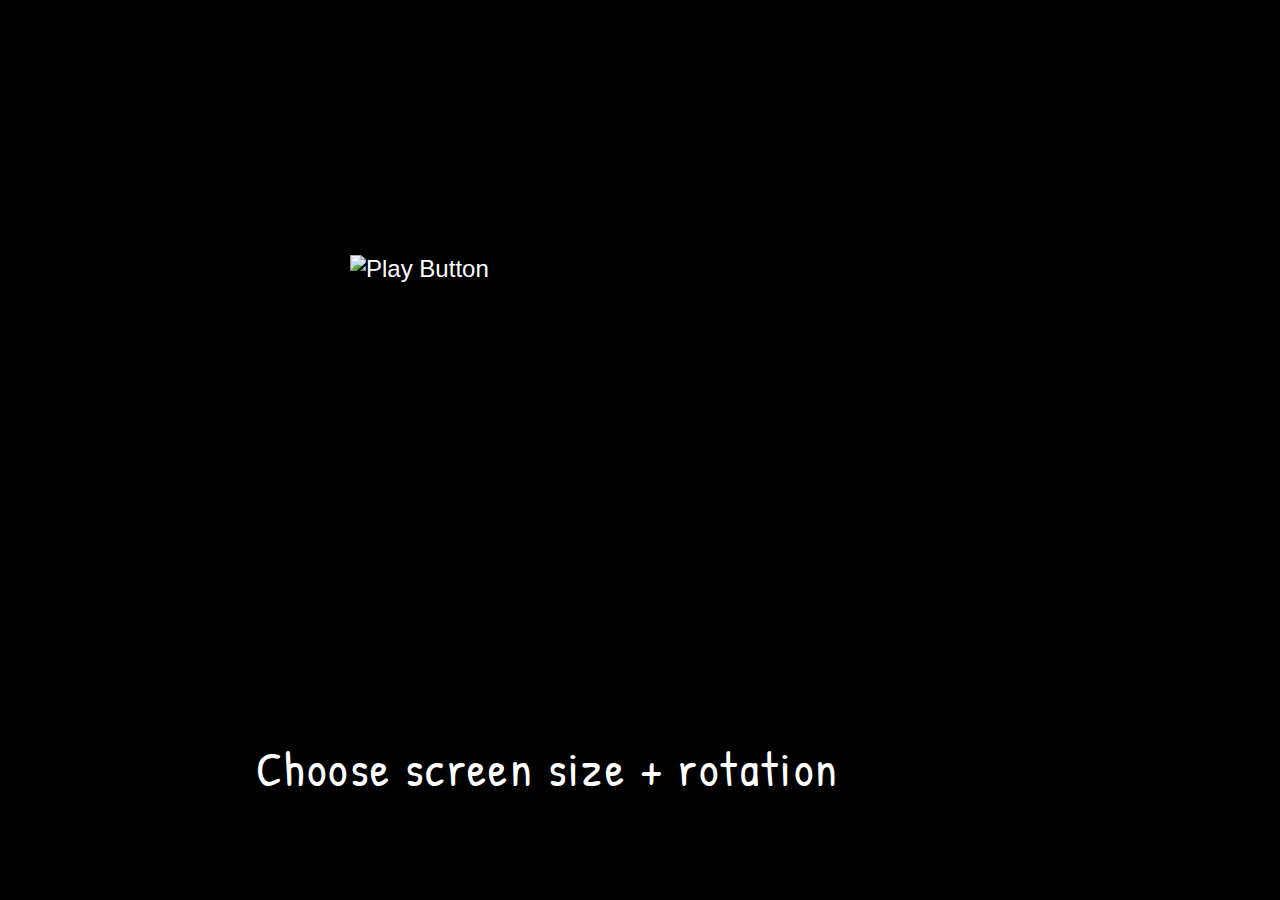
==== commit 5dc6dac3: "test" ====
--- a/index.html
+++ b/index.html
@@ -23,7 +23,7 @@
 
 <body>
   <div id="rotateDevice">
-    <p id="chooseScreenSize">Choose screen size / rotation </p>
+    <p id="chooseScreenSize">Choose screen size + rotation </p>
     <button id="proceedAnyway">
         <img id="playButton" src="https://i.imgur.com/5zdfKQG.png" alt="Play Button">
     </button>
@@ -38,7 +38,7 @@
     <div id="spawn-text">Choose Your Crittor!</div>
     <div id="round-text">Round 1</div>
     <div id="pause-button" id="coffee-coins"></div>
-    <div id="coffee-button"><span id="coffee-amount">x</span>
+    <div id="coffee-button"><span id="coffee-amount"></span>
     </div>
     <div id="ui-overlay">
 
--- a/style.css
+++ b/style.css
@@ -100,7 +100,7 @@
   /* Initially hidden */
   position: fixed;
   top: 0px;
-  left: 0px;
+  left: -4px;
   background-image: url("https://i.imgur.com/HTeDEQJ.png");
   background-size: contain;
   background-repeat: no-repeat;
@@ -143,9 +143,9 @@
 #coffee-amount {
   position: absolute;
   font-size: 36px;
-  top: 4px;
+  top: 1.25vh;
   font-family: 'Luckiest Guy';
-  right: 10px;
+  right: 0vh;
   width: 100%;
   padding: 5px;
   background-color: transparent;
@@ -223,8 +223,7 @@
   /* Hide the element by default */
 
   /* Add the inward black outline */
-  border: 2px solid black;
-  box-shadow: inset 0 0 2px black;
+ 
 }
 
 #health-bar {
@@ -678,7 +677,7 @@
 #progress {
   position: fixed;
   top: 30px;
-  left: 12vw; /* Changed from 80px to vw */
+  left: 14vw; /* Changed from 80px to vw */
   width: 68vw;
   height: 20px;
   background-color: rgba(0, 0, 0, 0.363);
@@ -688,7 +687,7 @@
 #progress-filled {
   position: fixed;
   top: 30px;
-  left: 12vw; /* Changed from 80px to vw */
+  left: 14vw; /* Changed from 80px to vw */
   width: 0;
   height: 20px;
   background-color: rgba(0, 0, 0, 0.411);
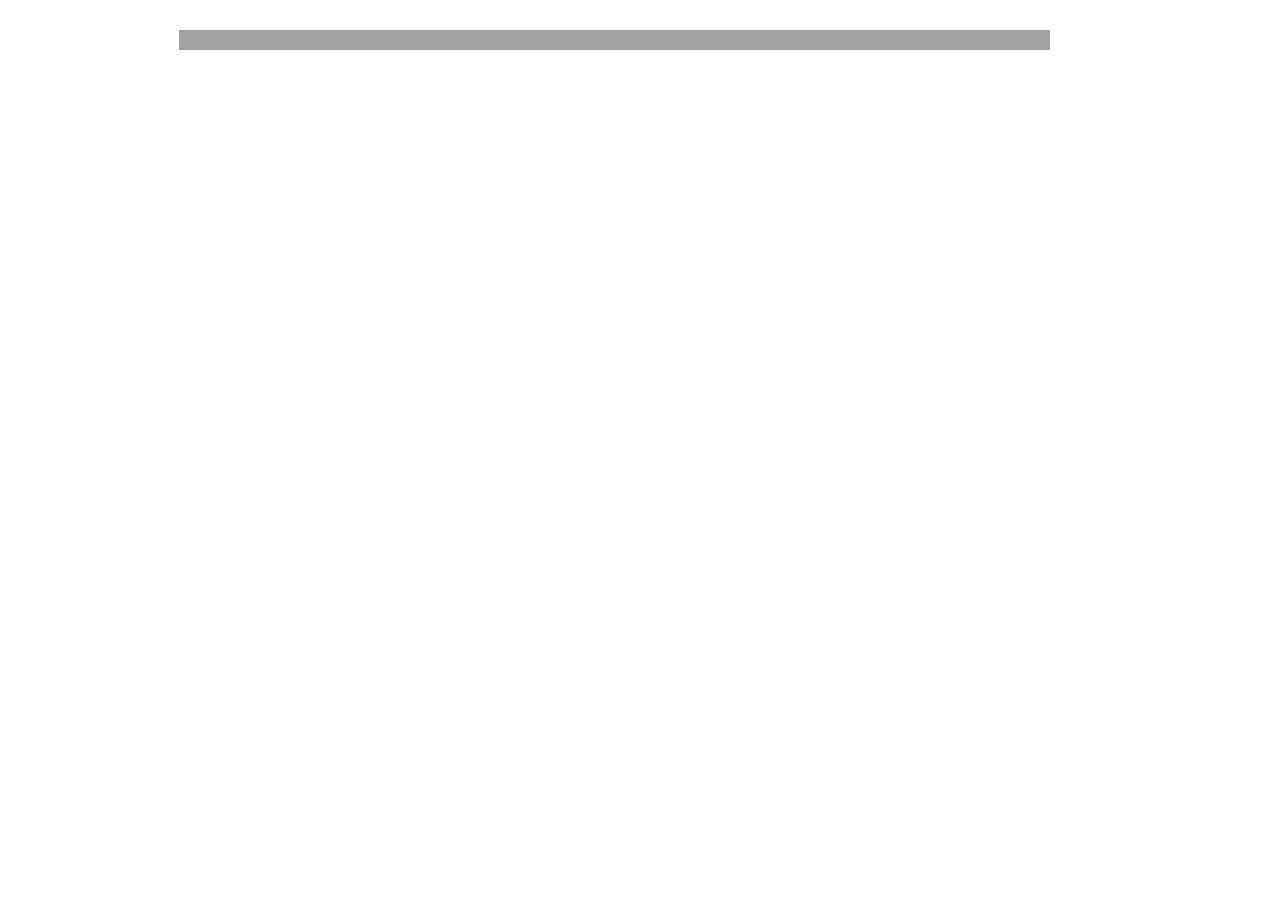
==== commit 5b203ca1: "Updated to latest stable version of PixiJS" ====
--- a/index.html
+++ b/index.html
@@ -134,7 +134,7 @@
 
 
 <script src="main.js"></script>
-<script src="https://pixijs.download/v6.5.9/pixi.js"></script>
+<script src="https://pixijs.download/v7.2.4/pixi.js"></script>
 
 
 
